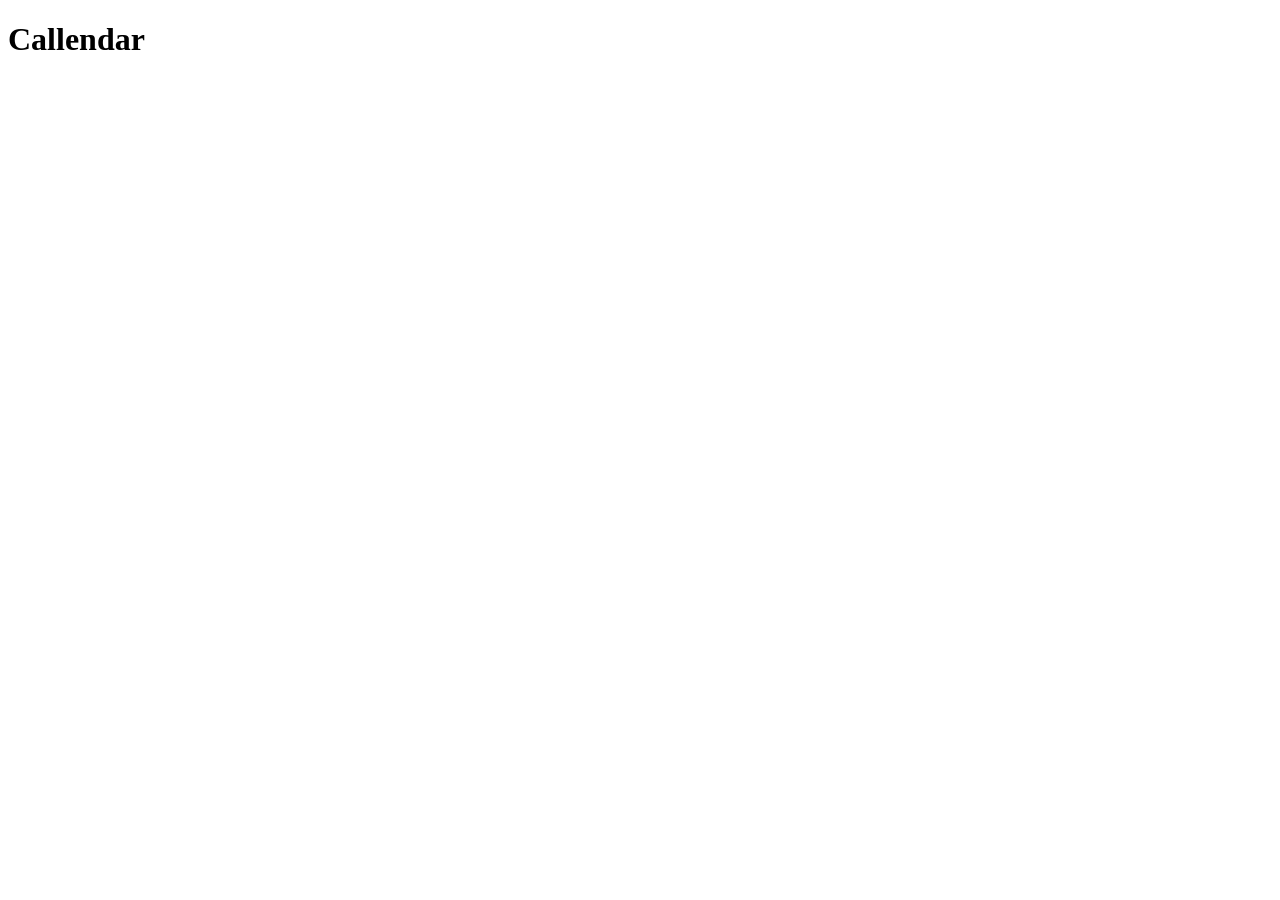
==== public/views/calendar.html @ 0407f5e0 "Basic routing" ====
<!DOCTYPE html>
<html lang="en">

<head>
  <meta charset="utf-8">
  <meta name="viewport" content="width=device-width, initial-scale=1">
  <title>Hello world</title>
  <link rel="stylesheet" href="public/styles/index.css">
  <script src="public/scripts/index.js" defer></script>
</head>

<body>
  <h1>Callendar</h1>
</body>

</html>
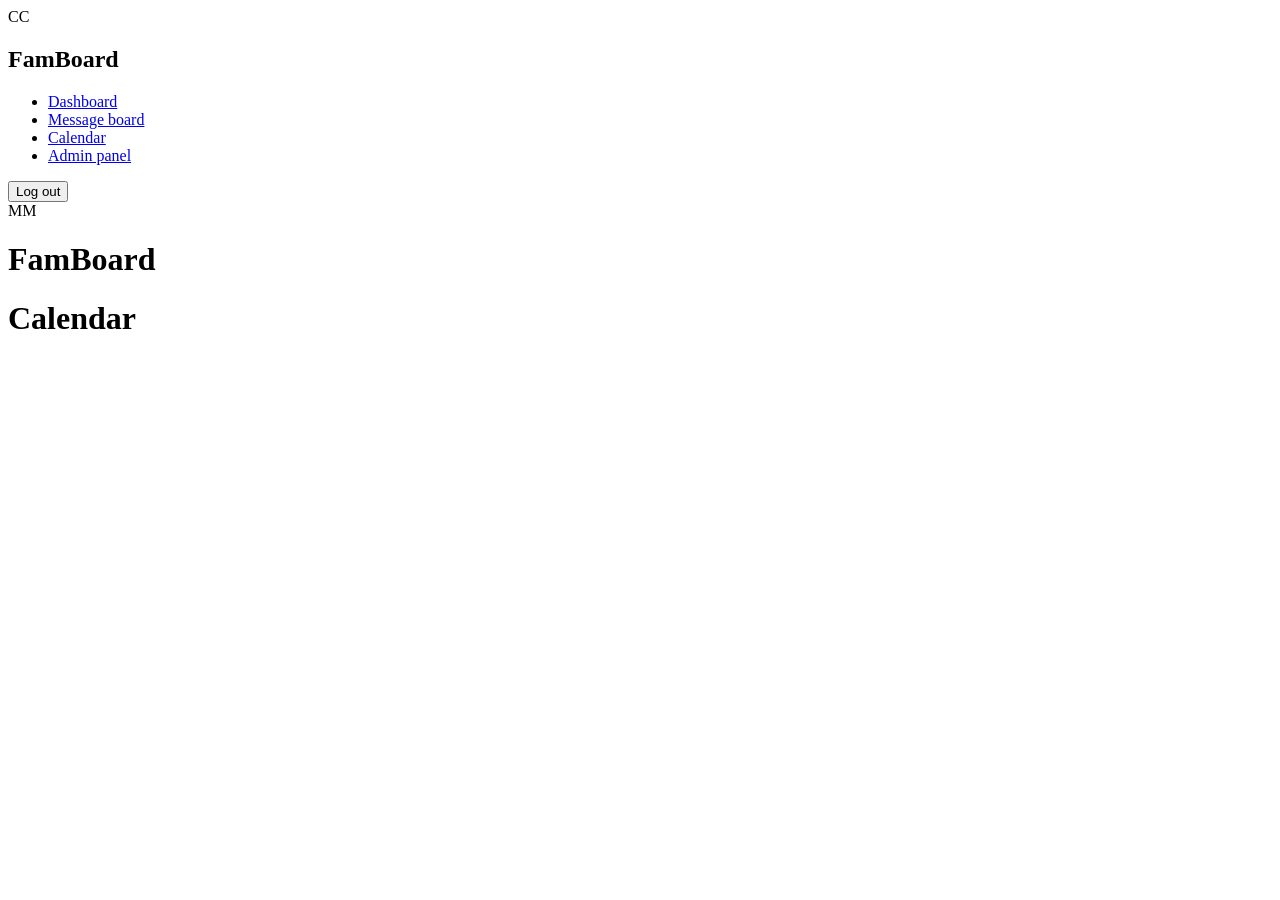
==== commit f44eec2b: "add all websites (without content). Add media queries. Add menu functionality on mobile." ====
--- a/public/views/calendar.html
+++ b/public/views/calendar.html
@@ -4,13 +4,52 @@
 <head>
   <meta charset="utf-8">
   <meta name="viewport" content="width=device-width, initial-scale=1">
-  <title>Hello world</title>
-  <link rel="stylesheet" href="public/styles/index.css">
-  <script src="public/scripts/index.js" defer></script>
+  <title>Calendar</title>
+  <link rel="stylesheet" href="public/styles/shared.css">
+  <link rel="stylesheet" href="public/styles/admin.css">
+  <script src="public/scripts/shared.js" defer></script>
 </head>
 
 <body>
-  <h1>Callendar</h1>
+  <div id="container">
+    <aside id="sidebar" class="bg-panel">
+      <div>
+        <div id="close-menu">CC</div>
+        <h1 class="text-primary">FamBoard</h1>
+      </div>
+      <nav>
+        <ul>
+          <li class="text-label">
+            <a href="/dashboard">Dashboard</a>
+          </li>
+          <li class="text-label">
+            <a href="/messageboard">Message board</a>
+          </li>
+          <li class="text-primary">
+            <a href="/calendar">Calendar</a>
+          </li>
+          <li class="text-label">
+            <a href="/admin">Admin panel</a>
+          </li>
+        </ul>
+      </nav>
+      <button id="log-out" class="btn-danger">Log out</button>
+    </aside>
+    
+    <main id="main-content" class="bg-dark">
+      <div id="mobile-header" class="mobile-header bg-panel">
+        <div id="menu">MM</div>
+        <h1 class="text-primary">FamBoard</h1>
+      </div>
+
+      <h1 class="text-primary">Calendar</h1>
+      
+      <section>
+        <div>
+        </div>
+      </section>
+    </main>
+  </div>
 </body>
-
+  
 </html>
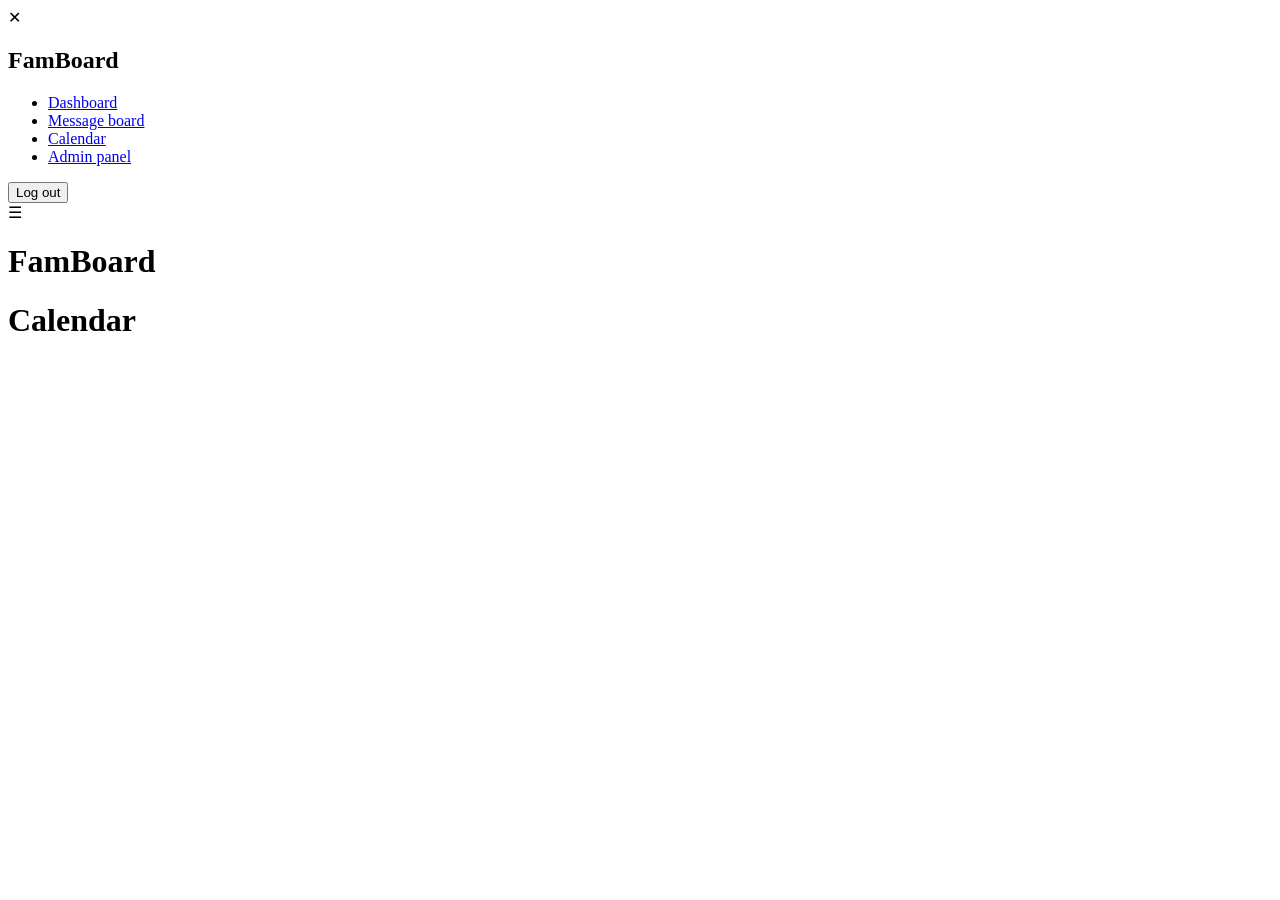
==== commit c0c22492: "frontend cleanup" ====
--- a/public/views/calendar.html
+++ b/public/views/calendar.html
@@ -6,44 +6,37 @@
   <meta name="viewport" content="width=device-width, initial-scale=1">
   <title>Calendar</title>
   <link rel="stylesheet" href="public/styles/shared.css">
-  <link rel="stylesheet" href="public/styles/admin.css">
   <script src="public/scripts/shared.js" defer></script>
 </head>
 
 <body>
-  <div id="container">
-    <aside id="sidebar" class="bg-panel">
-      <div>
-        <div id="close-menu">CC</div>
+  <div class="app">
+    <aside class="sidebar" id="sidebar">
+      <div class="sidebar-header">
+        <span class="sidebar-close" id="close-menu">✕</span>
         <h1 class="text-primary">FamBoard</h1>
       </div>
-      <nav>
+      <nav class="sidebar-nav">
         <ul>
-          <li class="text-label">
-            <a href="/dashboard">Dashboard</a>
-          </li>
-          <li class="text-label">
-            <a href="/messageboard">Message board</a>
-          </li>
-          <li class="text-primary">
-            <a href="/calendar">Calendar</a>
-          </li>
-          <li class="text-label">
-            <a href="/admin">Admin panel</a>
-          </li>
+          <li><a href="/dashboard" class="text-muted">Dashboard</a></li>
+          <li><a href="/messageboard" class="text-muted">Message board</a></li>
+          <li><a href="/calendar" class="text-primary">Calendar</a></li>
+          <li><a href="/admin" class="text-muted">Admin panel</a></li>
         </ul>
       </nav>
-      <button id="log-out" class="btn-danger">Log out</button>
+      <div class="sidebar-footer">
+        <button class="btn btn-danger" id="log-out">Log out</button>
+      </div>
     </aside>
-    
-    <main id="main-content" class="bg-dark">
-      <div id="mobile-header" class="mobile-header bg-panel">
-        <div id="menu">MM</div>
+
+    <main class="main">
+      <div class="main-header">
+        <span class="main-header-menu" id="menu">☰</span>
         <h1 class="text-primary">FamBoard</h1>
       </div>
 
       <h1 class="text-primary">Calendar</h1>
-      
+
       <section>
         <div>
         </div>
@@ -51,5 +44,5 @@
     </main>
   </div>
 </body>
-  
+
 </html>
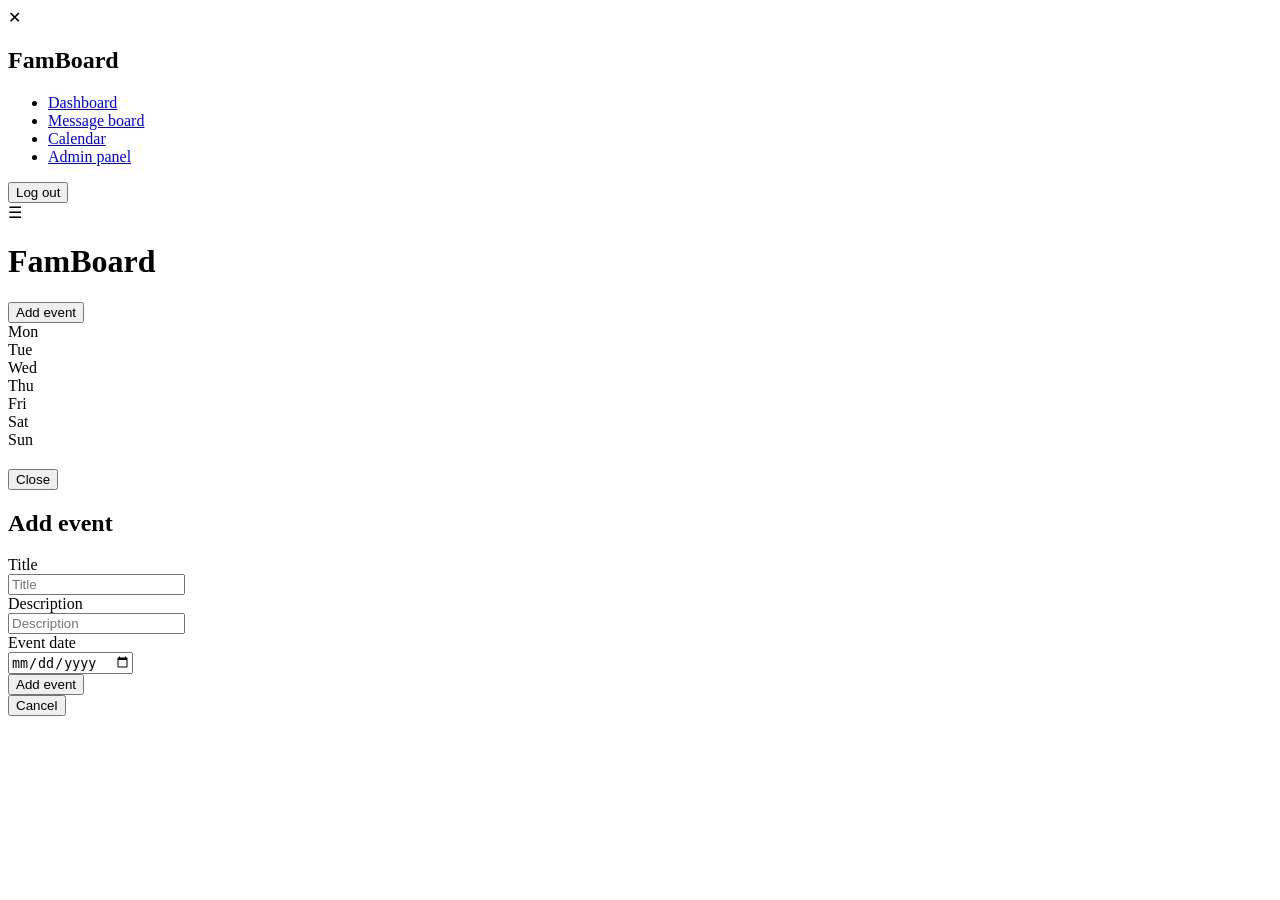
==== commit 69e187b3: "calendar page" ====
--- a/public/views/calendar.html
+++ b/public/views/calendar.html
@@ -6,7 +6,9 @@
   <meta name="viewport" content="width=device-width, initial-scale=1">
   <title>Calendar</title>
   <link rel="stylesheet" href="public/styles/shared.css">
+  <link rel="stylesheet" href="public/styles/calendar.css">
   <script src="public/scripts/shared.js" defer></script>
+  <script src="public/scripts/calendar.js" defer></script>
 </head>
 
 <body>
@@ -35,13 +37,81 @@
         <h1 class="text-primary">FamBoard</h1>
       </div>
 
-      <h1 class="text-primary">Calendar</h1>
+      <h1 class="text-primary" id="calendar-title"></h1>
+      <button class="btn btn-primary" id="add-event">Add event</button>
 
-      <section>
-        <div>
+      <section class="calendar-container">
+        <!-- Desktop Grid View -->
+        <div class="calendar-grid" id="calendar-grid">
+          <div class="calendar-weekday">Mon</div>
+          <div class="calendar-weekday">Tue</div>
+          <div class="calendar-weekday">Wed</div>
+          <div class="calendar-weekday">Thu</div>
+          <div class="calendar-weekday">Fri</div>
+          <div class="calendar-weekday">Sat</div>
+          <div class="calendar-weekday">Sun</div>
         </div>
+
+        <!-- Mobile List View -->
+        <div class="calendar-list" id="calendar-list"></div>
       </section>
     </main>
+  </div>
+
+  <template id="day-template">
+    <div class="calendar-day">
+      <span class="event-dot"></span>
+    </div>
+  </template>
+
+  <template id="list-item-template">
+    <div class="calendar-list-item">
+      <span class="calendar-list-day"></span>
+      <span class="calendar-list-name"></span>
+      <span class="event-dot"></span>
+    </div>
+  </template>
+
+  <div class="modal-overlay" id="view-events-modal">
+    <div class="modal">
+      <h2 class="text-primary" id="view-events-title"></h2>
+      <div class="event-list" id="view-events-list"></div>
+      <button class="btn btn-danger" id="view-events-close">Close</button>
+    </div>
+  </div>
+
+  <template id="event-item-template">
+    <div class="event-item">
+      <div class="event-item-info">
+        <span class="event-item-title"></span>
+        <span class="event-item-description text-muted"></span>
+        <span class="event-item-creator text-muted"></span>
+        <span class="event-item-users text-muted"></span>
+      </div>
+      <button class="btn btn-primary event-item-join">Join</button>
+    </div>
+  </template>
+
+  <div class="modal-overlay" id="add-event-modal">
+    <div class="modal">
+      <h2 class="text-primary">Add event</h2>
+      <form class="form" onsubmit="return false;">
+        <div class="form-field">
+          <label for="title-input" class="text-muted">Title</label><br>
+          <input class="input" type="text" id="title-input" placeholder="Title" required>
+        </div>
+        <div class="form-field">
+          <label for="description-input" class="text-muted">Description</label><br>
+          <input class="input" type="text" id="description-input" placeholder="Description" required>
+        </div>
+        <div class="form-field">
+          <label for="event-date-input" class="text-muted">Event date</label><br>
+          <input class="input" type="date" id="event-date-input" required>
+        </div>
+        <button class="btn btn-primary" id="add-event-action">Add event</button>
+      </form>
+      <button class="btn btn-danger" id="cancel-action">Cancel</button>
+    </div>
   </div>
 </body>
 
